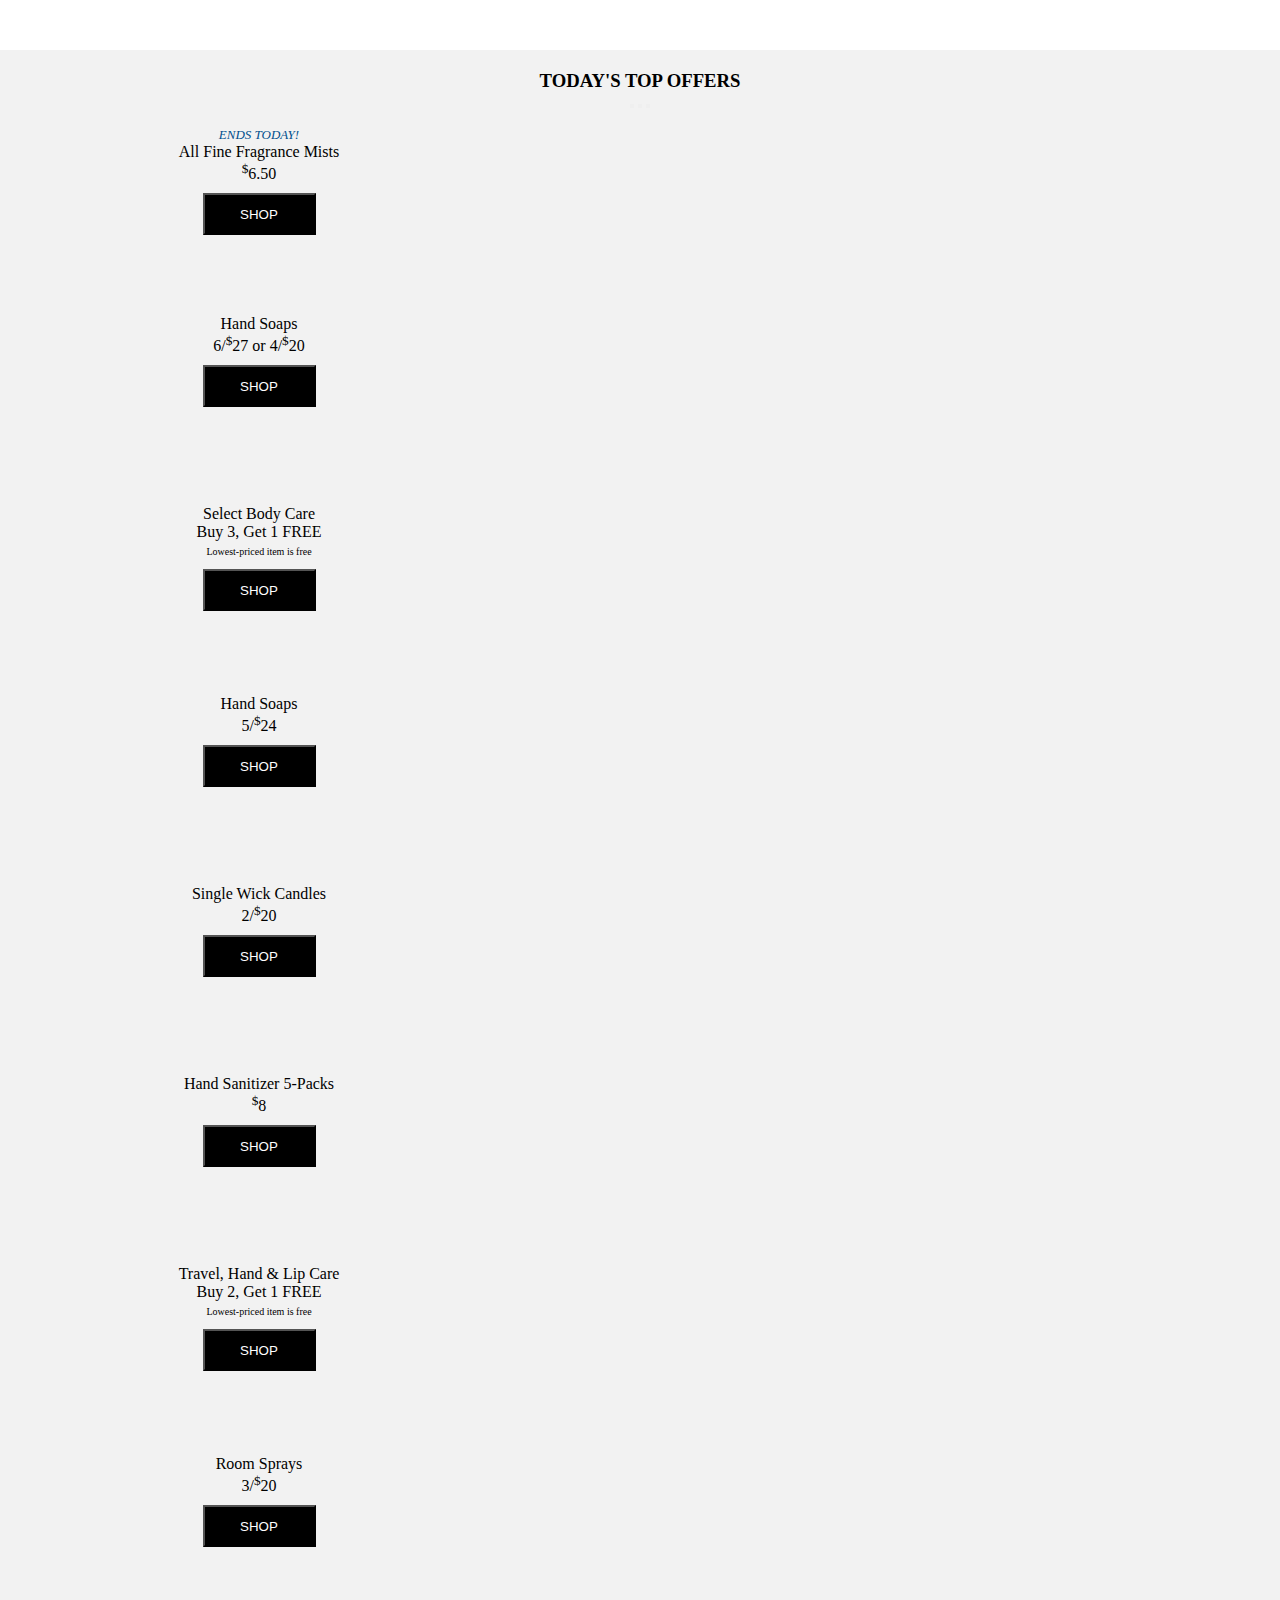
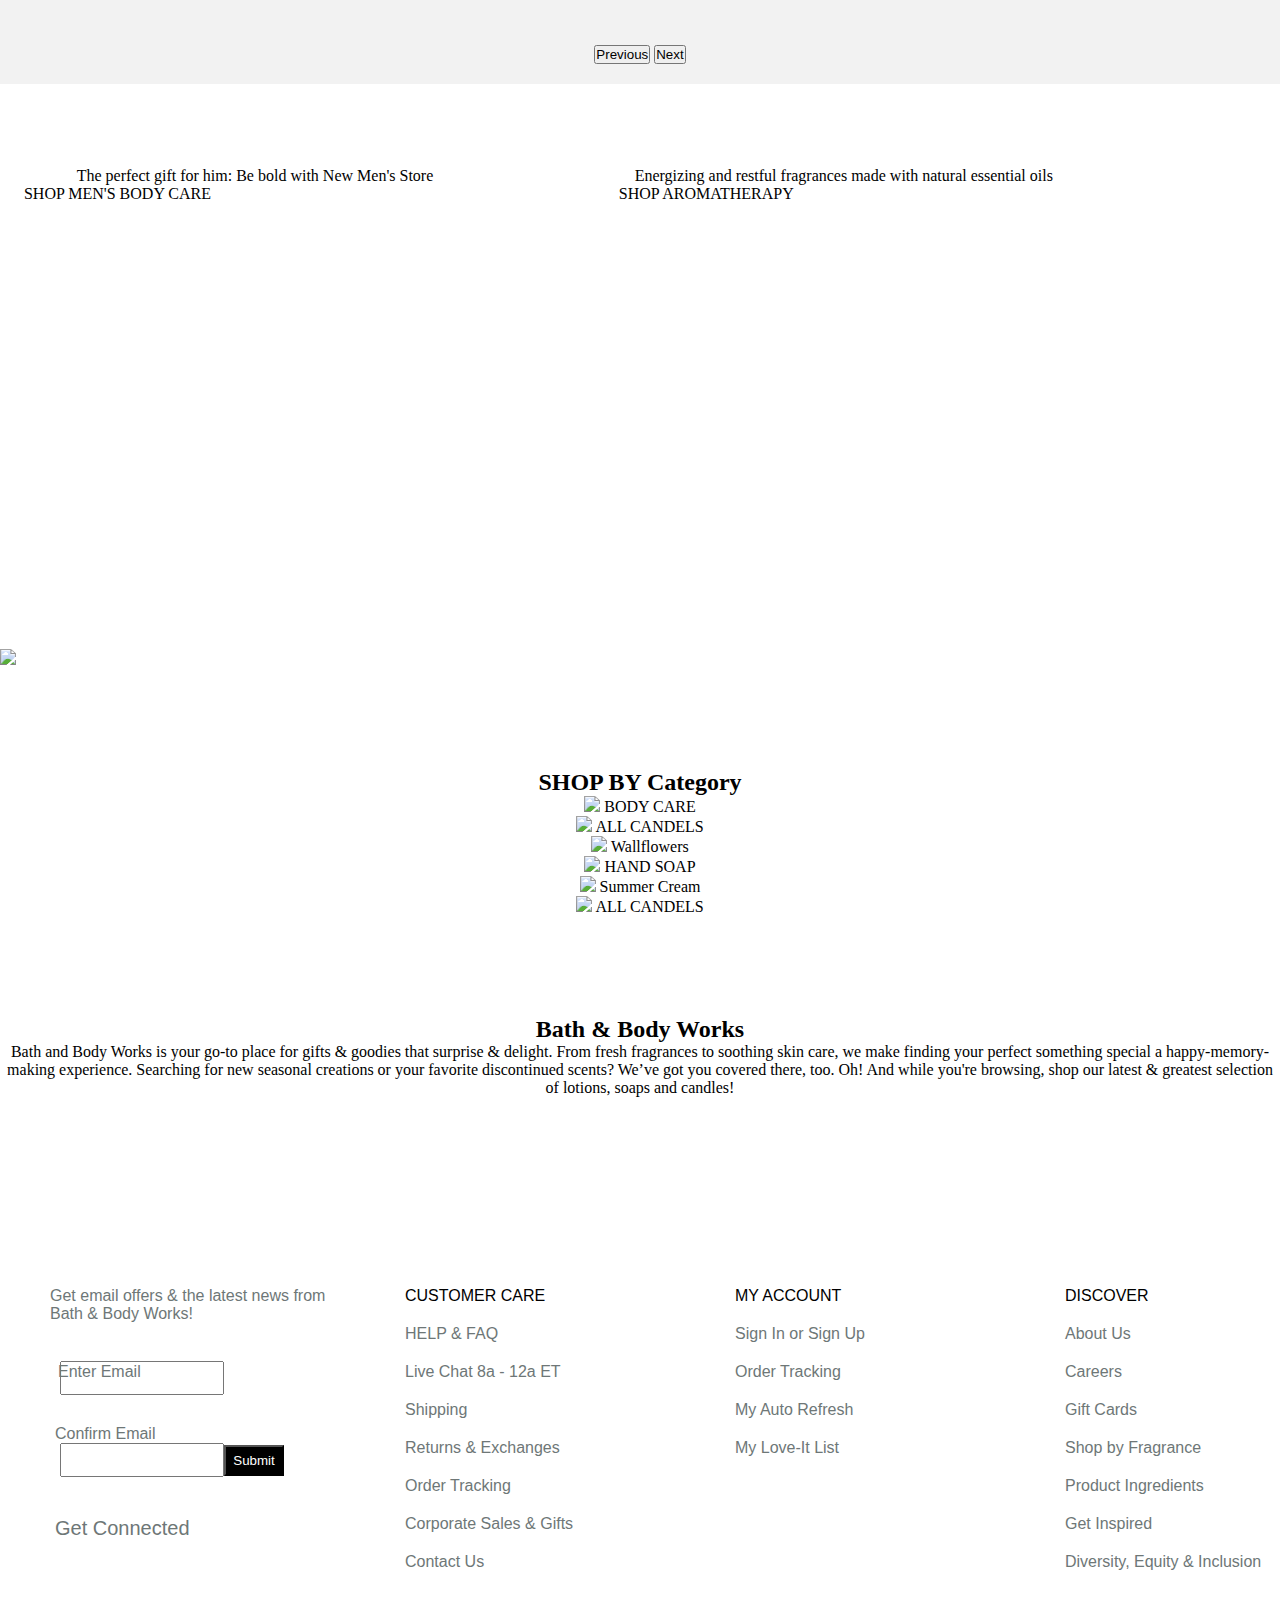
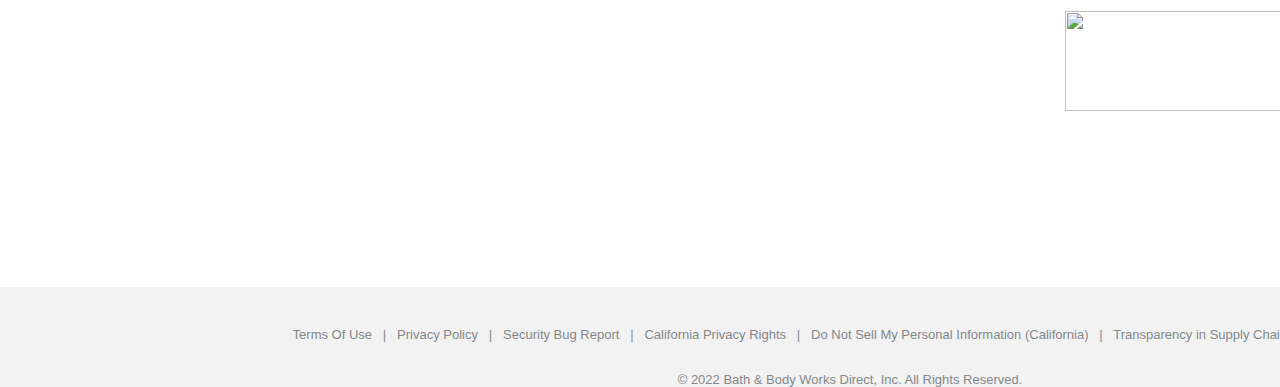
==== home.html @ 45c25af2 "homepage  file added" ====
<!DOCTYPE html>
<html lang="en">
  <head>
    <meta charset="UTF-8" />
    <meta http-equiv="X-UA-Compatible" content="IE=edge" />
    <meta name="viewport" content="width=device-width, initial-scale=1.0" />
    <link rel="stylesheet" href="./comon.css" />
    <link rel="stylesheet" href="" />
    <link
      href="https://cdn-fsly.yottaa.net/5d669b394f1bbf7cb77826ae/www.bathandbodyworks.com/v~4b.17e/on/demandware.static/Sites-BathAndBodyWorks-Site/-/default/dwa58d2181/images/favicon.ico?yocs=o_"
      rel="shortcut icon"
    />
    <title>Bath & Body Works: Body Care & Home Fragrances You'll Love</title>
    <link
      href="https://cdn.jsdelivr.net/npm/bootstrap@5.1.3/dist/css/bootstrap.min.css"
      rel="stylesheet"
      integrity="sha384-1BmE4kWBq78iYhFldvKuhfTAU6auU8tT94WrHftjDbrCEXSU1oBoqyl2QvZ6jIW3"
      crossorigin="anonymous"
    />
  </head>
  <body>
    <div>
      <div id="container" class="container-fluid"></div>

      <div class="container carousel-container">
        <h3 class="my-12">TODAY'S TOP OFFERS</h3>
        <div
          id="carouselExampleDark"
          class="carousel carousel-dark slide"
          data-bs-ride="carousel"
        >
          <div class="carousel-indicators">
            <button
              type="button"
              data-bs-target="#carouselExampleDark"
              data-bs-slide-to="0"
              class="active"
              aria-current="true"
              aria-label="Slide 1"
            ></button>
            <button
              type="button"
              data-bs-target="#carouselExampleDark"
              data-bs-slide-to="1"
              aria-label="Slide 2"
            ></button>
            <button
              type="button"
              data-bs-target="#carouselExampleDark"
              data-bs-slide-to="2"
              aria-label="Slide 3"
            ></button>
          </div>
          <div class="carousel-inner">
            <div class="carousel-item active" data-bs-interval="10000">
              <div class="row">
                <div
                  class="card text-center .col-sm-12 col"
                  style="width: 18rem"
                >
                  <div class="card-body">
                    <span class="urgent" style="height: 15px"
                      ><em>Ends Today!</em></span
                    >
                    <div><span>All Fine Fragrance Mists</span></div>
                    <span><sup>$</sup>6.50</span>
                    <div><button class="shop-btn">SHOP</button></div>
                  </div>
                </div>
                <div
                  class="card text-center .col-sm-12 col"
                  style="width: 18rem"
                >
                  <div class="card-body">
                    <!-- <div><span class="urgent" style="height:15px">&nbsp;</span></div> -->
                    <div class="m-2 mt-3"><span>Hand Soaps</span></div>
                    <span>6/<sup>$</sup>27 or 4/<sup>$</sup>20</span>
                    <div class="mt-4">
                      <button class="shop-btn mt-4.2">SHOP</button>
                    </div>
                  </div>
                </div>
                <div
                  class="card text-center .col-sm-12 col"
                  style="width: 18rem"
                >
                  <div class="card-body">
                    <div><span>Select Body Care</span></div>
                    <div class="m-2 mt-3"><span>Buy 3, Get 1 FREE</span></div>
                    <span class="font-small">Lowest-priced item is free</span>
                    <div><button class="shop-btn">SHOP</button></div>
                  </div>
                </div>
                <div
                  class="card text-center .col-sm-12 col"
                  style="width: 18rem"
                >
                  <div class="card-body">
                    <!-- <div><span class="urgent" style="height:15px">&nbsp;</span></div> -->
                    <div class="m-2 mt-3"><span>Hand Soaps</span></div>
                    <span>5/<sup>$</sup>24</span>
                    <div class="mt-4">
                      <button class="shop-btn mt-4.2">SHOP</button>
                    </div>
                  </div>
                </div>
              </div>
            </div>
            <div class="carousel-item" data-bs-interval="2000">
              <div class="row">
                <div class="card text-center col" style="width: 18rem">
                  <div class="card-body">
                    <!-- <div><span class="urgent" style="height:15px">&nbsp;</span></div> -->
                    <div class="m-2 mt-3"><span>Single Wick Candles</span></div>
                    <span>2/<sup>$</sup>20 </span>
                    <div><button class="shop-btn mt-4.2">SHOP</button></div>
                  </div>
                </div>
                <div class="card text-center col" style="width: 18rem">
                  <div class="card-body">
                    <!-- <div><span class="urgent" style="height:15px">&nbsp;</span></div> -->
                    <div class="m-2 mt-3">
                      <span>Hand Sanitizer 5-Packs</span>
                    </div>
                    <span><sup>$</sup>8</span>
                    <div><button class="shop-btn mt-4.2">SHOP</button></div>
                  </div>
                </div>
                <div class="card text-center col" style="width: 18rem">
                  <div class="card-body">
                    <div><span>Travel, Hand & Lip Care</span></div>
                    <div><span>Buy 2, Get 1 FREE</span></div>
                    <span class="font-small">Lowest-priced item is free</span>
                    <div><button class="shop-btn">SHOP</button></div>
                  </div>
                </div>
                <div class="card text-center col" style="width: 18rem">
                  <div class="card-body">
                    <!-- <div><span class="urgent" style="height:15px">&nbsp;</span></div> -->
                    <div class="m-2 mt-3"><span>Room Sprays</span></div>
                    <span>3/<sup>$</sup>20</span>
                    <div class="mt-4">
                      <button class="shop-btn mt-4.2">SHOP</button>
                    </div>
                  </div>
                </div>
              </div>
            </div>
          </div>
          <button
            class="carousel-control-prev"
            type="button"
            data-bs-target="#carouselExampleDark"
            data-bs-slide="prev"
          >
            <span class="carousel-control-prev-icon" aria-hidden="true"></span>
            <span class="visually-hidden">Previous</span>
          </button>
          <button
            class="carousel-control-next"
            type="button"
            data-bs-target="#carouselExampleDark"
            data-bs-slide="next"
          >
            <span class="carousel-control-next-icon" aria-hidden="true"></span>
            <span class="visually-hidden">Next</span>
          </button>
        </div>
      </div>
      <div id="container-img" class="container-fluid"></div>
      <div class="container container-flex m-5">
        <div class="border-1 m-2">
          <div class="card col m-2">
            <a href="#">
              <img
                class="image"
                alt=""
                src="https://www.bathandbodyworks.in/on/demandware.static/-/Sites-BathAndBodyWorks-Library/default/dw05b25c42/stone.jpg"
              />
            </a>
            <p class="para">
              The perfect gift for him: Be bold with New Men's Store
            </p>
            <a
              class="para black"
              href="https://www.bathandbodyworks.in/on/demandware.static/-/Sites-BathAndBodyWorks-Library/default/dw05b25c42/stone.jpg"
              >SHOP MEN'S BODY CARE</a
            >
          </div>
        </div>
        <div class="border-1 m-2">
          <div class="card col m-2">
            <a href="#">
              <img
                class="image"
                alt=""
                src="https://www.bathandbodyworks.in/on/demandware.static/-/Sites-BathAndBodyWorks-Library/default/dw1cadf2ae/aromatherapynew.jpg"
              />
            </a>
            <!-- <div class="card-body"> -->
            <p class="para">
              Energizing and restful fragrances made with natural essential oils
            </p>
            <a
              class="para black"
              href="https://www.bathandbodyworks.in/on/demandware.static/-/Sites-BathAndBodyWorks-Library/default/dw1cadf2ae/aromatherapynew.jpg"
              >SHOP AROMATHERAPY</a
            >
            <!-- </div> -->
          </div>
        </div>
      </div>
      <div class="clear"></div>
      <div id="container-img" class="container-fluid">
        <img class="img-fluid" src="../images/allimage.png" />
      </div>
      <div class="container center">
        <h2 class="horizontal">SHOP BY Category</h2>
        <div class="row">
          <div class="col">
            <a>
              <img
                class="small-img"
                src="https://cdn-fsly.yottaa.net/5d669b394f1bbf7cb77826ae/www.bathandbodyworks.com/v~4b.182/on/demandware.static/-/Sites-BathAndBodyWorks-Library/default/dwc2565c3f/images/Christmas2021/fbc_purewonder-ffm_0_c1_vn.jpg?yocs=o_s_"
              />
              <span><a href="bodycare.html">BODY CARE</a></span>
            </a>
          </div>
          <div class="col">
            <a>
              <img
                class="small-img"
                src="https://cdn-fsly.yottaa.net/5d669b394f1bbf7cb77826ae/www.bathandbodyworks.com/v~4b.182/on/demandware.static/-/Sites-BathAndBodyWorks-Library/default/dw4c5a8c63/images/Christmas2021/cndl_all_0_c1_vn.jpg?yocs=o_s_"
              />
              <span><a href="bodycare.html">ALL CANDELS</a></span>
            </a>
          </div>
          <div class="col">
            <a>
              <img
                class="small-img"
                src="https://cdn-fsly.yottaa.net/5d669b394f1bbf7cb77826ae/www.bathandbodyworks.com/v~4b.182/on/demandware.static/-/Sites-BathAndBodyWorks-Library/default/dwce47aba0/images/Christmas2021/diff_tree_0_c1_vn.jpg?yocs=o_s_"
              />
              <span>Wallflowers</span>
            </a>
          </div>
          <div class="col">
            <a>
              <img
                class="small-img"
                src="https://cdn-fsly.yottaa.net/5d669b394f1bbf7cb77826ae/www.bathandbodyworks.com/v~4b.182/on/demandware.static/-/Sites-BathAndBodyWorks-Library/default/dw4bd60890/images/Christmas2021/sp_vbn-foam_0_c1_vn.jpg?yocs=o_s_"
              />
              <span><a href="Home-Fragrance.html">HAND SOAP</a></span>
            </a>
          </div>
          <div class="col">
            <a>
              <img
                class="small-img"
                src="https://cdn-fsly.yottaa.net/5d669b394f1bbf7cb77826ae/www.bathandbodyworks.com/v~4b.182/on/demandware.static/-/Sites-BathAndBodyWorks-Library/default/dw0e8c291a/images/Christmas2021/sn_wca-pbac_0_c1_vn.jpg?yocs=o_s_"
              />
              <span><a href="Home-Fragrance.html">Summer Cream</a></span>
            </a>
          </div>
          <div class="col">
            <a>
              <img
                class="small-img"
                src="https://cdn-fsly.yottaa.net/5d669b394f1bbf7cb77826ae/www.bathandbodyworks.com/v~4b.182/on/demandware.static/-/Sites-BathAndBodyWorks-Library/default/dwf365ad4e/images/Christmas2021/obc_noir-sg_0_c1_vn.jpg?yocs=o_s_"
              />
              <span><a href="bodycare.html">ALL CANDELS</a></span>
            </a>
          </div>
        </div>
      </div>
      <div class="container center">
        <h2>Bath & Body Works</h2>
        <p>
          Bath and Body Works is your go-to place for gifts & goodies that
          surprise & delight. From fresh fragrances to soothing skin care, we
          make finding your perfect something special a happy-memory-making
          experience. Searching for new seasonal creations or your favorite
          discontinued scents? We’ve got you covered there, too. Oh! And while
          you're browsing, shop our latest & greatest selection of lotions,
          soaps and candles!
        </p>
      </div>
    </div>

    <script
      src="https://cdn.jsdelivr.net/npm/bootstrap@5.1.3/dist/js/bootstrap.bundle.min.js"
      integrity="sha384-ka7Sk0Gln4gmtz2MlQnikT1wXgYsOg+OMhuP+IlRH9sENBO0LRn5q+8nbTov4+1p"
      crossorigin="anonymous"
    ></script>
    <script>
      let images = [
        "../images/hope.png",
        "../images/love.png",
        "../images/peace.png",
      ];

      var count = 0;
      let fetchImage = () => {
        if (count === images.length) count = 0;
        document.querySelector("#container").innerHTML = null;
        let img = document.createElement("img");
        img.setAttribute("src", images[count]);
        img.setAttribute("class", "img-fluid");
        img.addEventListener("click", stopImage);
        document.querySelector("#container").appendChild(img);
        count += 1;
      };
      var res = setInterval(fetchImage, 1000);
      function stopImage() {
        clearInterval(res);
        console.log("Clicked");
      }

      let images2 = [
        "../images/new1.png",
        "../images/new2.png",
        "../images/new1.png",
      ];
      var count1 = 0;
      let fetchImage1 = () => {
        if (count1 === images2.length) count1 = 0;
        document.querySelector("#container-img").innerHTML = null;
        let img = document.createElement("img");
        img.setAttribute("src", images2[count1]);
        img.setAttribute("class", "img-fluid");
        img.addEventListener("click", stopImage1);
        document.querySelector("#container-img").appendChild(img);
        count1 += 1;
      };
      var res1 = setInterval(fetchImage1, 1000);
      function stopImage1() {
        clearInterval(res1);
      }
    </script>
    <!-- <script src="./navbar/integratenav.js"></script> -->
    <!-- <script src="./footer/footIntegrate.js"></script> -->

    <!-- footer -->
    <footer id="container2">
      <div class="box" id="box-1">
        <p style="margin-bottom: 20px">
          Get email offers & the latest news from Bath & Body Works!
        </p>
        <p class="enter">Enter Email</p>
        <p>
          <input type="text" name="" class="first" /><img
            class="icon"
            src="https://cdn.pixabay.com/photo/2016/03/31/19/13/information-1294813_960_720.png"
            alt=""
          />
        </p>
        <p class="enter1" style="margin-left: 5px; margin-top: 10px">
          Confirm Email
        </p>
        <p>
          <input type="text" name="" class="first" /><button class="btn">
            Submit
          </button>
        </p>
        <p style="margin-top: 20px; margin-left: 5px; font-size: 20px">
          Get Connected
        </p>
        <p>
          <img
            class="icon"
            src="https://cdn.pixabay.com/photo/2017/06/22/06/22/facebook-2429746_960_720.png"
            alt=""
          />
          <img
            class="icon"
            src="https://cdn.pixabay.com/photo/2017/06/22/14/23/twitter-2430933_960_720.png"
            alt=""
          />
          <img
            class="icon"
            src="https://cdn.pixabay.com/photo/2018/11/13/22/01/instagram-3814080_960_720.png"
            alt=""
          />
          <img
            class="icon"
            src="https://cdn.pixabay.com/photo/2021/06/15/12/28/tiktok-6338432_960_720.png"
            alt=""
          />
          <img
            class="icon"
            src="https://cdn.pixabay.com/photo/2017/06/23/02/35/youtube-2433301_960_720.png"
            alt=""
          />
          <img
            class="icon"
            src="https://cdn.pixabay.com/photo/2013/04/01/21/31/parking-99212_960_720.png"
            alt=""
          />
        </p>
      </div>
      <div class="box" id="box-2">
        <p style="color: black">CUSTOMER CARE</p>
        <p>HELP & FAQ</p>
        <p>Live Chat 8a - 12a ET</p>
        <p>Shipping</p>
        <p>Returns & Exchanges</p>
        <p>Order Tracking</p>
        <p>Corporate Sales & Gifts</p>
        <p>Contact Us</p>
      </div>
      <div class="box" id="box-3">
        <p style="color: black">MY ACCOUNT</p>
        <p>Sign In or Sign Up</p>
        <p>Order Tracking</p>
        <p>My Auto Refresh</p>
        <p>My Love-It List</p>
      </div>
      <div class="box" id="box-4">
        <p style="color: black">DISCOVER</p>
        <p>About Us</p>
        <p>Careers</p>
        <p>Gift Cards</p>
        <p>Shop by Fragrance</p>
        <p>Product Ingredients</p>
        <p>Get Inspired</p>
        <p>Diversity, Equity & Inclusion</p>
        <p>
          <img
            id="make"
            src="https://cdn-fsly.yottaa.net/5d669b394f1bbf7cb77826ae/www.bathandbodyworks.com/v~4b.216/on/demandware.static/-/Sites-BathAndBodyWorks-Library/default/dw0c8e6af7/images/evergreen/Happiness_Guaranteedtimes2_v2.jpg?yocs=o_s_"
            alt=""
          />
        </p>
      </div>
      <div class="box" id="box-5">
        <p>FIND US</p>
        <p>Store Locator</p>
        <p>Global Location</p>
      </div>
    </footer>
    <div class="one">
      <div>
        <p class="last">
          Terms Of Use &nbsp | &nbsp Privacy Policy &nbsp | &nbsp Security Bug
          Report &nbsp | &nbsp California Privacy Rights &nbsp | &nbsp Do Not
          Sell My Personal Information (California) &nbsp | &nbsp Transparency
          in Supply Chains &nbsp | &nbsp Ad Preferences
        </p>
      </div>
      <div style="margin-top: 30px">
        © 2022 Bath & Body Works Direct, Inc. All Rights Reserved.
      </div>
    </div>
  </body>
</html>
---- comon.css ----
#container > img {
    width: 100%;
    height: 100vh;
  }
  .carousel-container {
    background-color: #f2f2f2;
    margin-top: 50px;
    text-align: center;
    padding-top: 20px;
    padding-bottom: 20px;
  }
  .card {
    width: 205px;
    height: 175px;
    margin: 15px;
  }
  .carousel-inner {
    padding-left: 100px;
    padding-right: 100px;
  }
  .urgent {
    color: #004f8d;
    font-family: "TradeGothicLTW05-BoldObl";
    text-transform: uppercase;
    font-size: 13px;
    line-height: 12px;
    margin: 0;
  }
  .shop-btn {
    width: 113px;
    height: 42px;
    background-color: black;
    color: white;
    margin-top: 10px;
  }
  .shop-btn:hover {
    background-color: #f2f2f2;
  }
  .font-small {
    font-size: 10px;
  }
  #container-img {
    margin-top: 50px;
  }
  .image {
    width: 500px;
  }
  .container-flex {
    display: flex;
    flex-direction: row;
    flex-wrap: wrap;
    margin-top: 50px;
  }
  .container-flex > div {
    justify-content: center;
    align-items: center;
    text-align: center;
  }
  .border-1 {
    /* border: 1px solid red; */
    min-width: 46%;
    max-width: 100%;
  }
  .para {
    /* margin-top: 10px; */
    width: 30rem;
  }
  .clear {
    clear: both;
    margin-top: 310px;
  }
  .black {
    color: black;
  }
  .center {
    text-align: center;
    margin-top: 100px;
  }
  .small-img {
    width: 90%;
  }
  * a {
    text-decoration: none;
    color: black;
  }
  .img-fluid {
    width: 100%;
  }
/* footer */
* {
    margin: 0%;
    padding: 0%;
}
#container2 {
    display: grid;
    grid-template-columns: 1fr 1fr 1fr 1fr 1fr;
    /* border: 2px solid black; */
    height: 600px;

    margin-top: 190px;
   


}

.box {
    /* background-color: blue; */
    /* width:x; */
    width: 280px;
    margin-left: 50px;

}
.box :hover{
    cursor: pointer;
}

#box-1 {
    font-family: sans-serif;
    color: rgb(110, 119, 119);

}

.icon {
    height: 30 px;
    width: 30px;
    margin-top: 20px;
    position: relative;
    top: 10px;
    font-family: 'Gill Sans', 'Gill Sans MT', Calibri, 'Trebuchet MS', sans-serif;
    margin-right: 9px;

}

.first {
    height: 30px;
    width: 160px;
    margin-left: 10px;
    margin-bottom: 20px;
}

.enter {
    position: relative;
    top: 20px;
    margin-left: 8px;
}

.btn {
    height: 31px;
    width: 60px;
    background-color: black;
    color: white;
}

#box-2 p {
    margin-bottom: 20px;
    font-family: sans-serif;
    padding-left: 25px;
    color: rgb(110, 119, 119);
}

#box-3 p {
    margin-bottom: 20px;
    font-family: sans-serif;
    padding-left: 25px;
    color: rgb(110, 119, 119);
}

#box-4 p {
    margin-bottom: 20px;
    font-family: sans-serif;
    padding-left: 25px;
    color: rgb(110, 119, 119);
}

#box-5 p {
    margin-bottom: 20px;
    font-family: sans-serif;
    padding-left: 25px;
    color: rgb(110, 119, 119);
}

#make {
    height: 100px;
    width: 330px;
    margin-top: 20px;
    margin-left: 0%;
    margin-right: 10px;

}

.one {
    text-align: center;
    font-family: sans-serif;
    font-size: 13px;
    background-color: rgb(242, 242, 242);
    padding-top: 40px;
    color: rgb(132, 135, 137);
    width: 1700px;


}

.last:hover{
    cursor: pointer;
    text-decoration: underline;
}
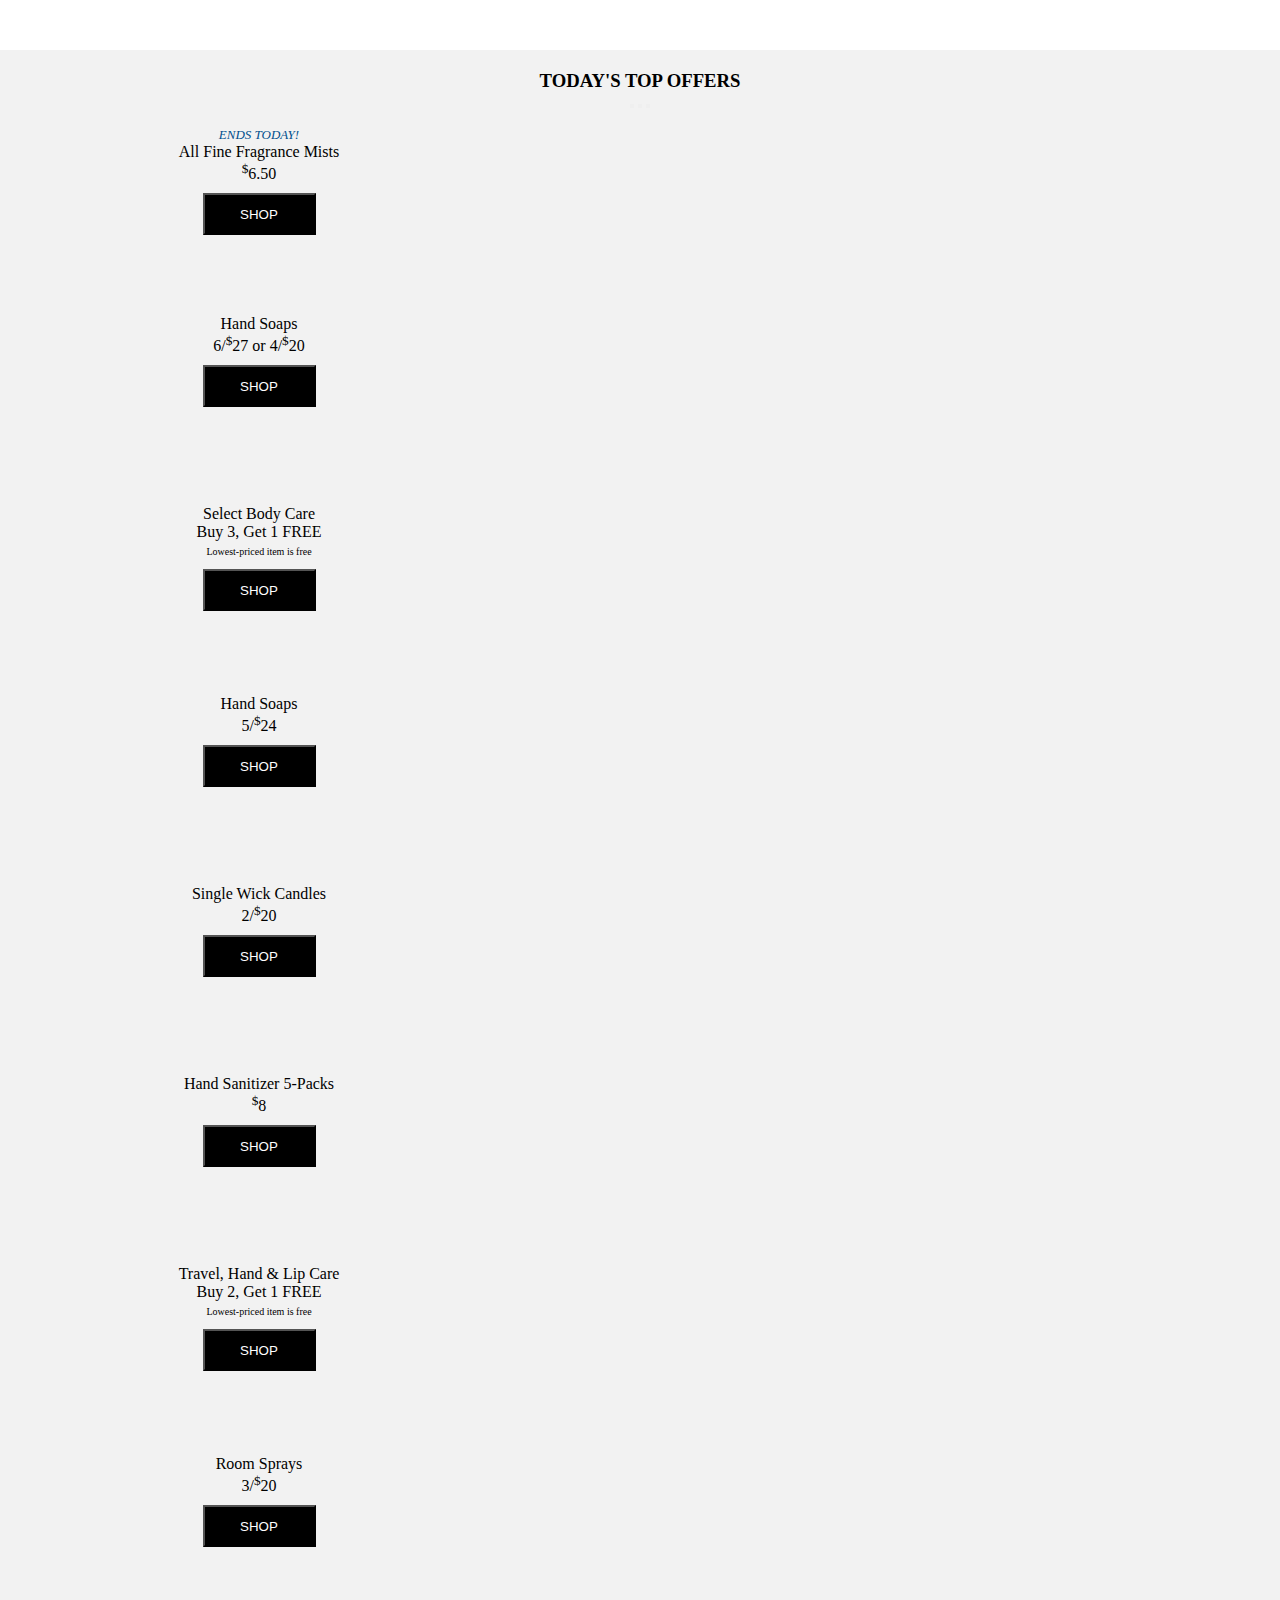
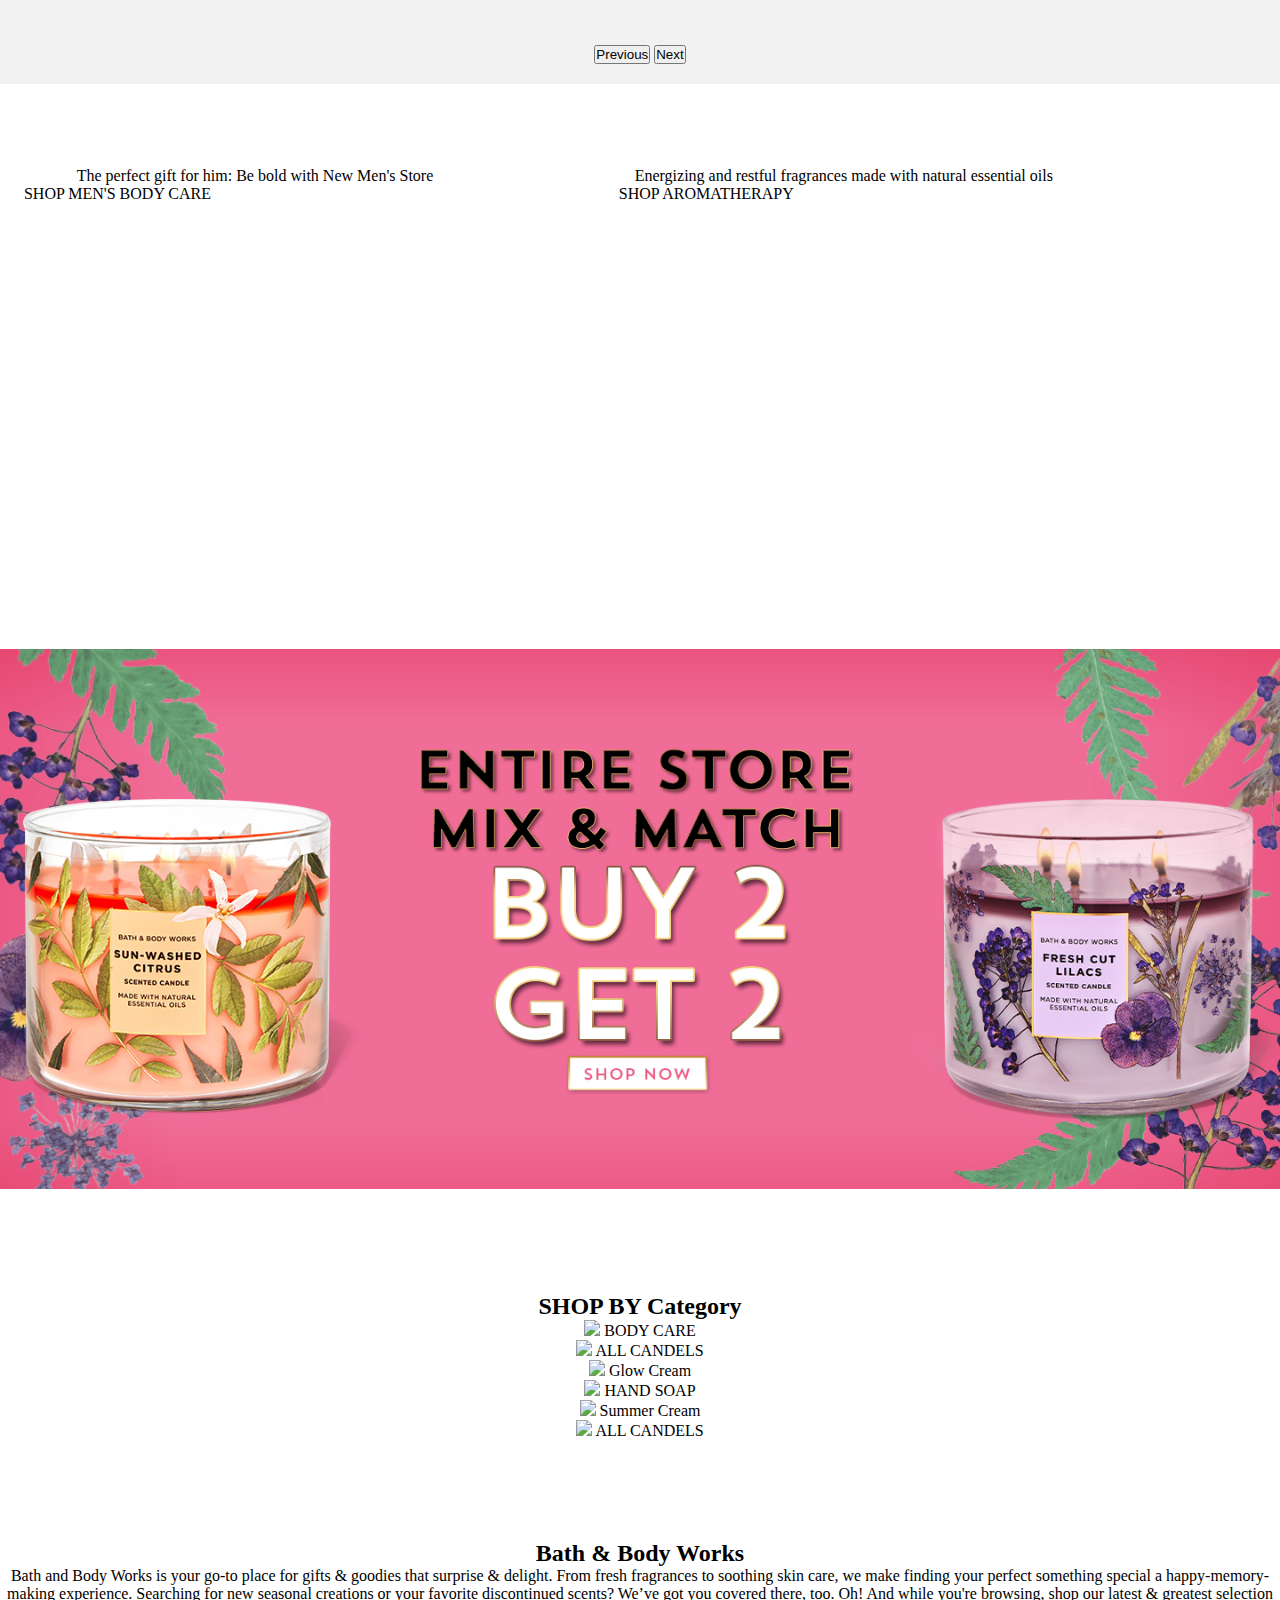
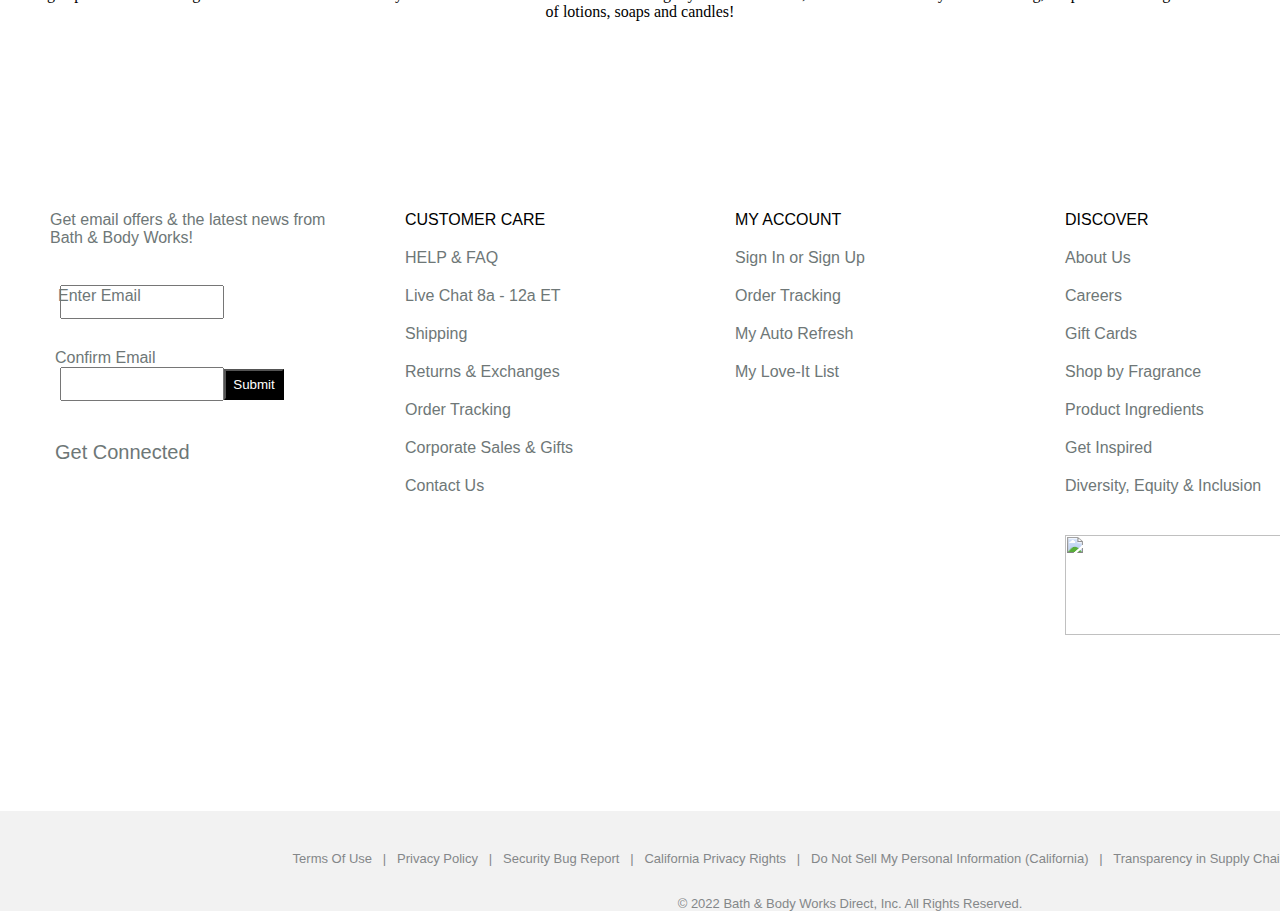
==== commit 50ed9688: "new updated home page" ====
--- a/home.html
+++ b/home.html
@@ -4,7 +4,7 @@
     <meta charset="UTF-8" />
     <meta http-equiv="X-UA-Compatible" content="IE=edge" />
     <meta name="viewport" content="width=device-width, initial-scale=1.0" />
-    <link rel="stylesheet" href="./comon.css" />
+    <link rel="stylesheet" href="./common.css" />
     <link rel="stylesheet" href="" />
     <link
       href="https://cdn-fsly.yottaa.net/5d669b394f1bbf7cb77826ae/www.bathandbodyworks.com/v~4b.17e/on/demandware.static/Sites-BathAndBodyWorks-Site/-/default/dwa58d2181/images/favicon.ico?yocs=o_"
@@ -64,7 +64,11 @@
                     >
                     <div><span>All Fine Fragrance Mists</span></div>
                     <span><sup>$</sup>6.50</span>
-                    <div><button class="shop-btn">SHOP</button></div>
+                    <div>
+                      <a href="gift.html"
+                        ><button class="shop-btn">SHOP</button></a
+                      >
+                    </div>
                   </div>
                 </div>
                 <div
@@ -76,7 +80,9 @@
                     <div class="m-2 mt-3"><span>Hand Soaps</span></div>
                     <span>6/<sup>$</sup>27 or 4/<sup>$</sup>20</span>
                     <div class="mt-4">
-                      <button class="shop-btn mt-4.2">SHOP</button>
+                      <a href="HandSoap & Sanitaizer.html"
+                        ><button class="shop-btn mt-4.2">SHOP</button></a
+                      >
                     </div>
                   </div>
                 </div>
@@ -88,7 +94,7 @@
                     <div><span>Select Body Care</span></div>
                     <div class="m-2 mt-3"><span>Buy 3, Get 1 FREE</span></div>
                     <span class="font-small">Lowest-priced item is free</span>
-                    <div><button class="shop-btn">SHOP</button></div>
+                    <div><a href="bodycare.html"><button class="shop-btn">SHOP</button></a></div>            
                   </div>
                 </div>
                 <div
@@ -100,7 +106,7 @@
                     <div class="m-2 mt-3"><span>Hand Soaps</span></div>
                     <span>5/<sup>$</sup>24</span>
                     <div class="mt-4">
-                      <button class="shop-btn mt-4.2">SHOP</button>
+                      <a href="HandSoap & Sanitaizer.html"><button class="shop-btn mt-4.2">SHOP</button></a>
                     </div>
                   </div>
                 </div>
@@ -113,7 +119,7 @@
                     <!-- <div><span class="urgent" style="height:15px">&nbsp;</span></div> -->
                     <div class="m-2 mt-3"><span>Single Wick Candles</span></div>
                     <span>2/<sup>$</sup>20 </span>
-                    <div><button class="shop-btn mt-4.2">SHOP</button></div>
+                    <div>  <a href="new_and_now.html"><button class="shop-btn mt-4.2">SHOP</button></a></div>
                   </div>
                 </div>
                 <div class="card text-center col" style="width: 18rem">
@@ -123,7 +129,7 @@
                       <span>Hand Sanitizer 5-Packs</span>
                     </div>
                     <span><sup>$</sup>8</span>
-                    <div><button class="shop-btn mt-4.2">SHOP</button></div>
+                    <div> <a href="new_and_now.html"><button class="shop-btn mt-4.2">SHOP</button></a></div>
                   </div>
                 </div>
                 <div class="card text-center col" style="width: 18rem">
@@ -131,7 +137,7 @@
                     <div><span>Travel, Hand & Lip Care</span></div>
                     <div><span>Buy 2, Get 1 FREE</span></div>
                     <span class="font-small">Lowest-priced item is free</span>
-                    <div><button class="shop-btn">SHOP</button></div>
+                    <div> <a href="bodycare.html"></a><button class="shop-btn">SHOP</button></a></div>
                   </div>
                 </div>
                 <div class="card text-center col" style="width: 18rem">
@@ -140,7 +146,7 @@
                     <div class="m-2 mt-3"><span>Room Sprays</span></div>
                     <span>3/<sup>$</sup>20</span>
                     <div class="mt-4">
-                      <button class="shop-btn mt-4.2">SHOP</button>
+                      <a href="Home-Fragrance.html"><button class="shop-btn mt-4.2">SHOP</button></a>
                     </div>
                   </div>
                 </div>
@@ -181,11 +187,7 @@
             <p class="para">
               The perfect gift for him: Be bold with New Men's Store
             </p>
-            <a
-              class="para black"
-              href="https://www.bathandbodyworks.in/on/demandware.static/-/Sites-BathAndBodyWorks-Library/default/dw05b25c42/stone.jpg"
-              >SHOP MEN'S BODY CARE</a
-            >
+            <a class="para black" href="gift.html">SHOP MEN'S BODY CARE</a>
           </div>
         </div>
         <div class="border-1 m-2">
@@ -201,18 +203,16 @@
             <p class="para">
               Energizing and restful fragrances made with natural essential oils
             </p>
-            <a
-              class="para black"
-              href="https://www.bathandbodyworks.in/on/demandware.static/-/Sites-BathAndBodyWorks-Library/default/dw1cadf2ae/aromatherapynew.jpg"
-              >SHOP AROMATHERAPY</a
-            >
+            <a class="para black" href="gift.html">SHOP AROMATHERAPY</a>
             <!-- </div> -->
           </div>
         </div>
       </div>
       <div class="clear"></div>
       <div id="container-img" class="container-fluid">
-        <img class="img-fluid" src="../images/allimage.png" />
+        <a href="bodycare.html"
+          ><img class="img-fluid" src="./bottom.png"
+        /></a>
       </div>
       <div class="container center">
         <h2 class="horizontal">SHOP BY Category</h2>
@@ -239,9 +239,9 @@
             <a>
               <img
                 class="small-img"
-                src="https://cdn-fsly.yottaa.net/5d669b394f1bbf7cb77826ae/www.bathandbodyworks.com/v~4b.182/on/demandware.static/-/Sites-BathAndBodyWorks-Library/default/dwce47aba0/images/Christmas2021/diff_tree_0_c1_vn.jpg?yocs=o_s_"
-              />
-              <span>Wallflowers</span>
+                src="https://encrypted-tbn0.gstatic.com/images?q=tbn:ANd9GcQPXzG2dGrSPag1pqgnyWjSOooNHRVxvA_maA&usqp=CAU"
+              />
+              <span><a href="new_and_now.html"></a>Glow Cream</span>
             </a>
           </div>
           <div class="col">
@@ -293,11 +293,8 @@
       crossorigin="anonymous"
     ></script>
     <script>
-      let images = [
-        "../images/hope.png",
-        "../images/love.png",
-        "../images/peace.png",
-      ];
+        
+      let images = ["./A.png", "./B.png", "./C.png"];
 
       var count = 0;
       let fetchImage = () => {
@@ -317,9 +314,9 @@
       }
 
       let images2 = [
-        "../images/new1.png",
-        "../images/new2.png",
-        "../images/new1.png",
+        "./new1.png",
+        "./new2.png",
+        "./new1.png",
       ];
       var count1 = 0;
       let fetchImage1 = () => {
@@ -337,8 +334,7 @@
         clearInterval(res1);
       }
     </script>
-    <!-- <script src="./navbar/integratenav.js"></script> -->
-    <!-- <script src="./footer/footIntegrate.js"></script> -->
+ 
 
     <!-- footer -->
     <footer id="container2">
--- a/common.css
+++ b/common.css
@@ -0,0 +1,206 @@
+#container > img {
+    width: 100%;
+    height: 100vh;
+  }
+  .carousel-container {
+    background-color: #f2f2f2;
+    margin-top: 50px;
+    text-align: center;
+    padding-top: 20px;
+    padding-bottom: 20px;
+  }
+  .card {
+    width: 205px;
+    height: 175px;
+    margin: 15px;
+  }
+  .carousel-inner {
+    padding-left: 100px;
+    padding-right: 100px;
+  }
+  .urgent {
+    color: #004f8d;
+    font-family: "TradeGothicLTW05-BoldObl";
+    text-transform: uppercase;
+    font-size: 13px;
+    line-height: 12px;
+    margin: 0;
+  }
+  .shop-btn {
+    width: 113px;
+    height: 42px;
+    background-color: black;
+    color: white;
+    margin-top: 10px;
+  }
+  .shop-btn:hover {
+    background-color: #f2f2f2;
+  }
+  .font-small {
+    font-size: 10px;
+  }
+  #container-img {
+    margin-top: 50px;
+  }
+  .image {
+    width: 500px;
+  }
+  .container-flex {
+    display: flex;
+    flex-direction: row;
+    flex-wrap: wrap;
+    margin-top: 50px;
+  }
+  .container-flex > div {
+    justify-content: center;
+    align-items: center;
+    text-align: center;
+  }
+  .border-1 {
+    /* border: 1px solid red; */
+    min-width: 46%;
+    max-width: 100%;
+  }
+  .para {
+    /* margin-top: 10px; */
+    width: 30rem;
+  }
+  .clear {
+    clear: both;
+    margin-top: 310px;
+  }
+  .black {
+    color: black;
+  }
+  .center {
+    text-align: center;
+    margin-top: 100px;
+  }
+  .small-img {
+    width: 90%;
+  }
+  * a {
+    text-decoration: none;
+    color: black;
+  }
+  .img-fluid {
+    width: 100%;
+  }
+/* footer */
+* {
+    margin: 0%;
+    padding: 0%;
+}
+#container2 {
+    display: grid;
+    grid-template-columns: 1fr 1fr 1fr 1fr 1fr;
+    /* border: 2px solid black; */
+    height: 600px;
+
+    margin-top: 190px;
+   
+
+
+}
+
+.box {
+    /* background-color: blue; */
+    /* width:x; */
+    width: 280px;
+    margin-left: 50px;
+
+}
+.box :hover{
+    cursor: pointer;
+}
+
+#box-1 {
+    font-family: sans-serif;
+    color: rgb(110, 119, 119);
+
+}
+
+.icon {
+    height: 30 px;
+    width: 30px;
+    margin-top: 20px;
+    position: relative;
+    top: 10px;
+    font-family: 'Gill Sans', 'Gill Sans MT', Calibri, 'Trebuchet MS', sans-serif;
+    margin-right: 9px;
+
+}
+
+.first {
+    height: 30px;
+    width: 160px;
+    margin-left: 10px;
+    margin-bottom: 20px;
+}
+
+.enter {
+    position: relative;
+    top: 20px;
+    margin-left: 8px;
+}
+
+.btn {
+    height: 31px;
+    width: 60px;
+    background-color: black;
+    color: white;
+}
+
+#box-2 p {
+    margin-bottom: 20px;
+    font-family: sans-serif;
+    padding-left: 25px;
+    color: rgb(110, 119, 119);
+}
+
+#box-3 p {
+    margin-bottom: 20px;
+    font-family: sans-serif;
+    padding-left: 25px;
+    color: rgb(110, 119, 119);
+}
+
+#box-4 p {
+    margin-bottom: 20px;
+    font-family: sans-serif;
+    padding-left: 25px;
+    color: rgb(110, 119, 119);
+}
+
+#box-5 p {
+    margin-bottom: 20px;
+    font-family: sans-serif;
+    padding-left: 25px;
+    color: rgb(110, 119, 119);
+}
+
+#make {
+    height: 100px;
+    width: 330px;
+    margin-top: 20px;
+    margin-left: 0%;
+    margin-right: 10px;
+
+}
+
+.one {
+    text-align: center;
+    font-family: sans-serif;
+    font-size: 13px;
+    background-color: rgb(242, 242, 242);
+    padding-top: 40px;
+    color: rgb(132, 135, 137);
+    width: 1700px;
+
+
+}
+
+.last:hover{
+    cursor: pointer;
+    text-decoration: underline;
+}